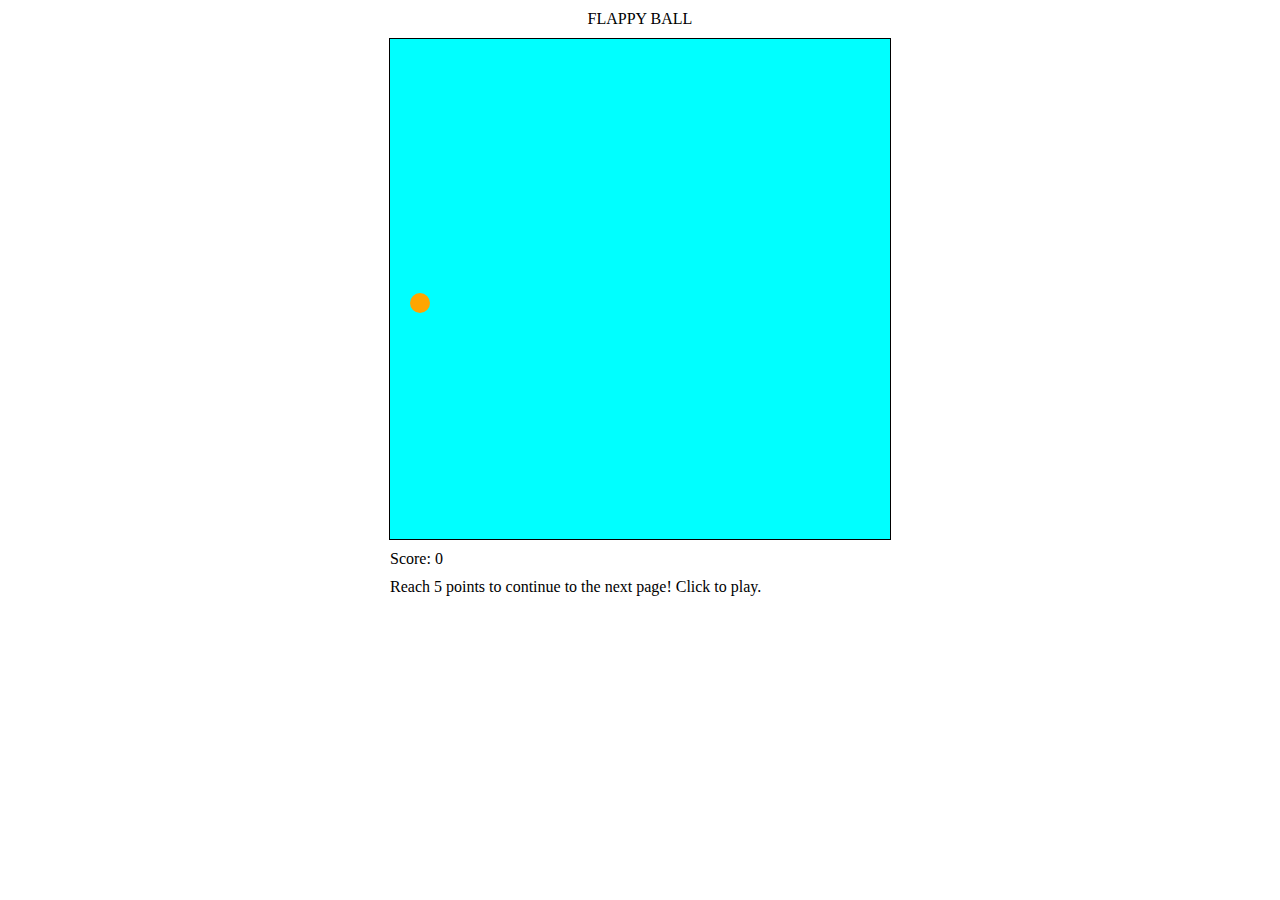
==== flappy-ball.html @ 0ef1c64a "second commit" ====
<!DOCTYPE html>
<html onclick="flap()">
    <head>
        <title>Play a Game</title>
        <link rel="stylesheet" href="style.css">
    </head>
    <body>
        <div id="game-name">FLAPPY BALL</div>
        <div id="game">
            <div id="block"></div>
            <div id="hole"></div>
            <div id="ball"></div>
        </div>
        <div id="point-display">Score: 0</div>
        <div id="info">Reach 5 points to continue to the next page! Click to play.</div>

        <script src="script.js"></script>
    </body>
</html>
---- style.css ----
* {
    padding: 0;
    margin: 0;
}

#game {
    width: 500px;
    height: 500px;
    border: 1px solid black;
    margin: auto;
    margin-top: 10px;
    overflow: hidden;
    background-color: aqua;
}

#point-display, #info {
    padding-top: 10px;
    width: 500px;
    margin: auto;
}

#block {
    width: 50px;
    height: 500px;
    background-color: lightgreen;
    position: relative;
    left: 500px;
    animation: block 2.5s infinite linear;
    border: 1px solid black;
}

#game-name {
    width: 105px;
    padding-top: 10px;
    margin: auto;
}

@keyframes block {
    0%{left:500px}
    100%{left:-50px}
}

#hole {
    width: 52px;
    height: 150px;
    background-color: aqua;
    position: relative;
    top: -200px;
    left: 500px;
    animation: block 2.5s infinite linear;
    border-top: 1px solid black;
    border-bottom: 1px solid black;
}

#ball {
    width: 20px;
    height: 20px;
    background-color: orange;
    position: relative;
    top: -400px;
    left: 20px;
    border-radius: 50%;
}
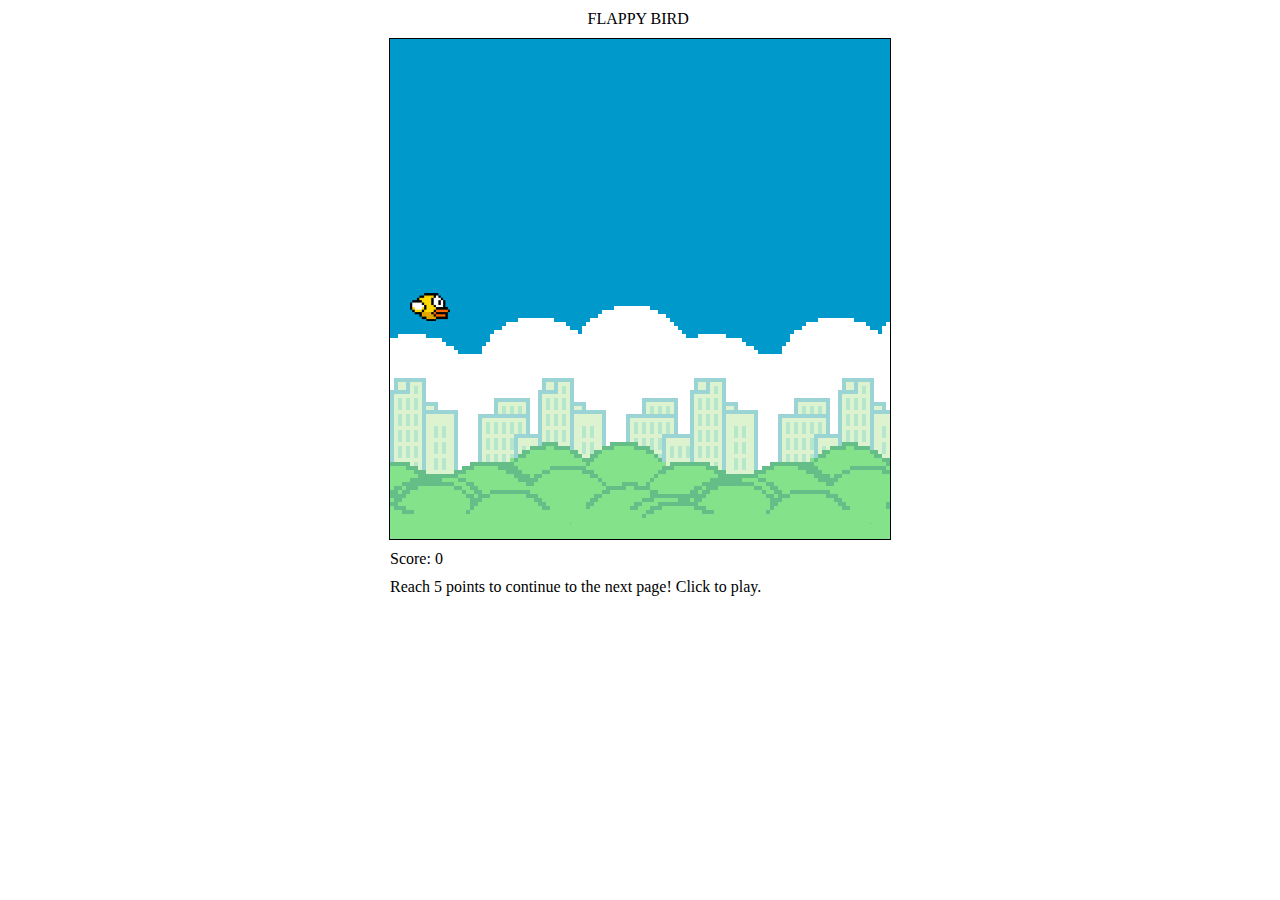
==== commit fc87d620: "updated flappy bird" ====
--- a/flappy-ball.html
+++ b/flappy-ball.html
@@ -1,19 +1,20 @@
 <!DOCTYPE html>
 <html onclick="flap()">
     <head>
-        <title>Play a Game</title>
-        <link rel="stylesheet" href="style.css">
+        <title>Flappy Ball</title>
+        <link rel="stylesheet" href="flappy-style.css">
+        <link rel="icon" href="img/flappy.png">
     </head>
     <body>
-        <div id="game-name">FLAPPY BALL</div>
+        <div id="game-name">FLAPPY BIRD</div>
         <div id="game">
             <div id="block"></div>
             <div id="hole"></div>
-            <div id="ball"></div>
+            <div id="bird"></div>
         </div>
         <div id="point-display">Score: 0</div>
         <div id="info">Reach 5 points to continue to the next page! Click to play.</div>
 
-        <script src="script.js"></script>
+        <script src="flappy-script.js"></script>
     </body>
 </html>--- a/flappy-style.css
+++ b/flappy-style.css
@@ -0,0 +1,67 @@
+* {
+    padding: 0;
+    margin: 0;
+}
+
+#game {
+    width: 500px;
+    height: 500px;
+    border: 1px solid black;
+    margin: auto;
+    margin-top: 10px;
+    overflow: hidden;
+    background-color: aqua;
+    background: url(img/city.png);
+}
+
+#point-display, #info {
+    padding-top: 10px;
+    width: 500px;
+    margin: auto;
+}
+
+#block {
+    width: 50px;
+    height: 500px;
+    background-color: lightgreen;
+    position: relative;
+    left: 500px;
+    animation: block 2.5s infinite linear;
+    border: 1px solid black;
+}
+
+#game-name {
+    width: 105px;
+    padding-top: 10px;
+    margin: auto;
+}
+
+@keyframes block {
+    0%{left:500px}
+    100%{left:-50px}
+}
+
+#hole {
+    width: 52px;
+    height: 150px;
+    background-color: white;
+    position: relative;
+    top: -200px;
+    left: 500px;
+    animation: block 2.5s infinite linear;
+    border-top: 1px solid black;
+    border-bottom: 1px solid black;
+    opacity: 0.7;
+}
+
+#bird {
+    width: 40px;
+    height: 28px;
+    /* background-color: orange; */
+    position: relative;
+    top: -400px;
+    left: 20px;
+    /* border-radius: 50%; */
+    background-image: url(img/flappy.png);
+    background-size: cover;
+}
